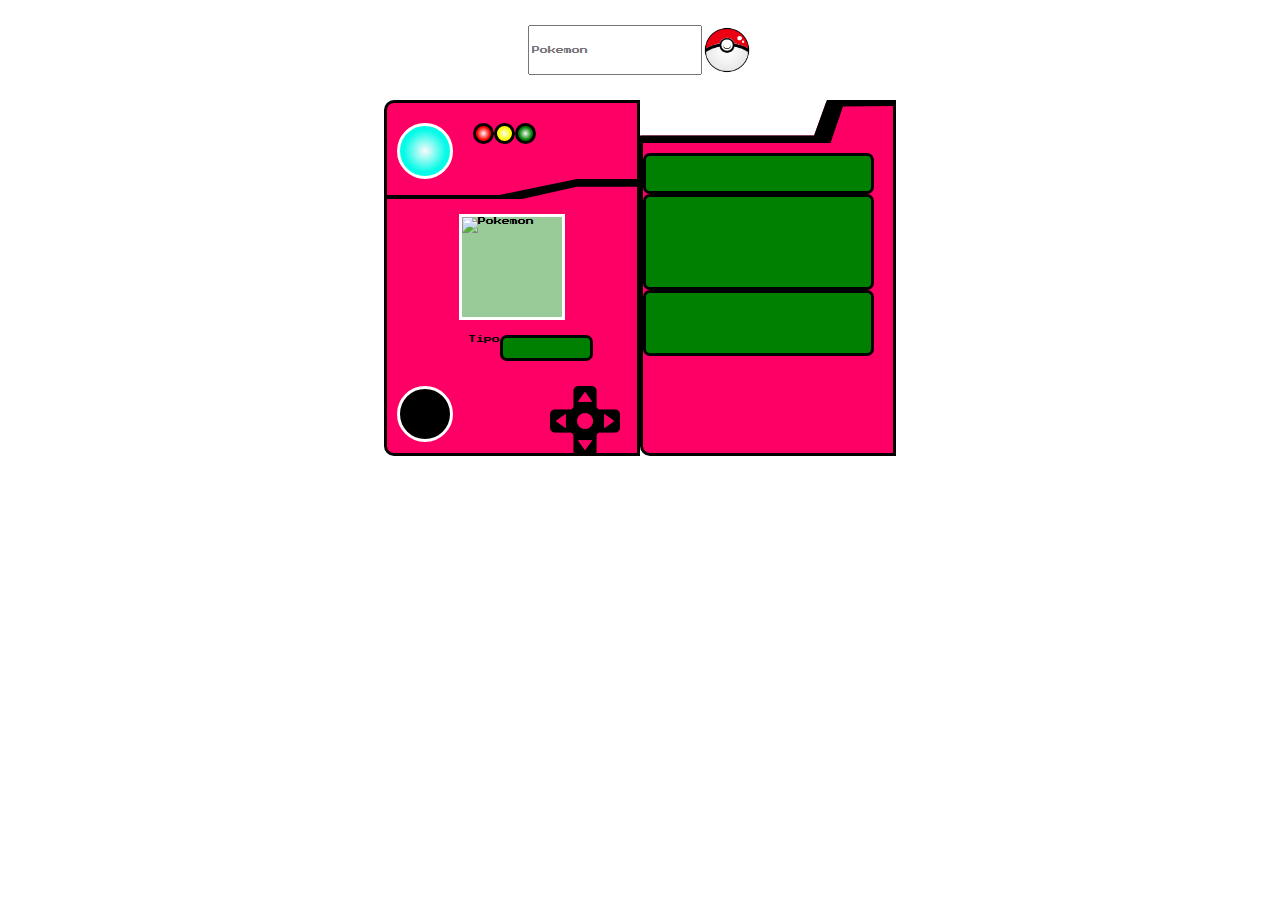
==== index.html @ e9ddcfcf "Se dio mejor presentacion a PokeAPI, tambien se mejoro fuente de estadisticas" ====
<!DOCTYPE html>
<html lang="en">
<head>
    <meta charset="UTF-8">
    <meta http-equiv="X-UA-Compatible" content="IE=edge">
    <meta name="viewport" content="width=device-width, initial-scale=1.0">
    <link rel="stylesheet" href="estilos/estilos.css">
    <link rel="preconnect" href="https://fonts.googleapis.com">
    <link rel="preconnect" href="https://fonts.gstatic.com" crossorigin>
    <link href="https://fonts.googleapis.com/css2?family=Press+Start+2P&display=swap" rel="stylesheet"> 
    <title>Poke API</title>
</head>
<body>
    
    <div class="poke_busqueda">
        
    <input type="text" placeholder="Pokemon" id="pokeName" name="pokeName">

        <input type="image" src="assets/pokebola.png" class="pokebola"
        onclick="fetchPokemon();" />
        <!--
        <button onclick="fetchPokemon();">
    </button>-->
    </div>
    <div class="pokedex">
    <div class="pokedex_a">
        
            <div class="botones_sup">
            <div class="boton_sup"> </div>
            <div class="boton_inf_r"></div>
            <div class="boton_inf_a"></div>
            <div class="boton_inf_v"></div>
            </div>
            <div class="forma_a"></div>
            <div class="pantalla">
                <img src="assets/pokebola" alt="Pokemon" id="pokeImg">
            </div>
            
        <div class="tipo">
            <div class="tipo_poke">Tipo</div>
            <div id="type-screen" class="tipo-pantalla" ></div>
        </div>

        <div class="botones_inf">
            <div class="boton_a"></div>
            <div class="pad_direccional">
                <img class="pad" src="assets/directional-pad.png" alt="">
            </div>
        </div>
        </div>
        
        <div class="pokedex_b">
            <div class="forma_b"></div>
        <div class="basico">
        <div id="about-screen"></div>
        </div>
        <div class="estadisticas">
        <div id="estadisticas"></div>
        </div>
        <div class="movimientos">
        <div id="tipo"></div>
        </div>
        </div>
        </div>
    <footer>
        <script src="js/pokedex.js"></script>
    </footer>
</body>
</html>
---- estilos/estilos.css ----
*{

    margin: 0;
    font-family: 'Press Start 2P', cursive;
    font-size: 8px;

}

body{

    background-image: url("https://static.wikia.nocookie.net/espokemon/images/0/02/Pok%C3%A9_Ball_%28Ilustraci%C3%B3n%29.png/revision/latest/scale-to-width-down/853?cb=20090125150654");
    background-repeat:repeat;
    background-size: 50px;
    height: auto;
}
.poke_busqueda{

    width: 100%;
    margin-top: 25px;
    margin-bottom: 25px;
    display: flex;
    justify-content: center;
}



.pokebola{

    width: 50px;
    height: 50px;
    background-repeat:no-repeat;
    background-size: 50px;
    border-radius: 50%;
}

.pokebola:hover{

    box-shadow: 0 8px 16px 0 rgba(0,0,0,0.2);
}

.pokedex{

    display: flex;
    margin: auto;
    flex-direction: row;
}
.pokedex_a{

    border-style: solid;
    border-color:black;
    margin-left:auto;
    width: 250px;
    height: 350px;
    background-color: #fe0065;
    border-top-left-radius: 10px;
    border-bottom-left-radius:10px ;
}

.botones_sup{

    display: flex;
    flex-direction: row;
    margin-top: 20px;
}

.boton_sup{

    width:50px;
    height: 50px;
    border-radius: 50%;
    margin-left: 10px;
    border-style: solid;
    border-color:white;
    background-color: aqua;
    background: radial-gradient(circle, rgba(250,250,250,1) 0%, rgba(5,251,232,1) 60%);
}

.boton_inf_r{

    width:15px;
    height: 15px;
    border-radius: 50%;
    margin-left: 20px;
    border-style: solid;
    border-color:black;
    background-color: red;
    background: radial-gradient(circle, rgba(250,250,250,1) 0%, red 60%);
}

.boton_inf_a{

    width:15px;
    height: 15px;
    border-radius: 50%;
    border-style: solid;
    border-color:black;
    background-color: yellow;
    background: radial-gradient(circle, rgba(250,250,250,1) 0%, yellow 60%);
}

.boton_inf_v{

    width:15px;
    height: 15px;
    border-radius: 50%;
    border-style: solid;
    border-color:black;
    background-color: green;
    background: radial-gradient(circle, rgba(250,250,250,1) 0%, green 60%);
}

.pantalla{

    border-style: solid;
    border-color:white;
    background-color: #98cb98 ;
    width: 100px;
    height: 100px;
    margin: auto;
    margin-top: 15px;

}

.tipo{

    margin-top: 15px;
    display: flex;
    flex-direction: row;
}

.tipo_poke{

    width:45%;
    text-align: right;
}

.tipo-pantalla{

    width: 35%;
    height: 20px;
    border-style: solid;
    border-color:black;
    background-color: green;
    border-radius: 7px;
}

#pokeImg{

    max-width: 100% ;
    max-height: 95%;
}

.botones_inf{

    margin-top: 25px;
    display: flex;
    flex-direction: row;    
}

.boton_a{

    width:50px;
    height: 50px;
    border-radius: 50%;
    margin-left: 10px;
    border-style: solid;
    border-color:white;
    background-color: black;
}

.pad_direccional{

    width: 35%;
    height: 70px;
   margin-left: auto;

}

.pad{

    width: 70px;
    height: 70px;
}

.pokedex_b{

    border-style: solid;
    border-color:black;
    margin-right:auto;
    width: 250px;
    height: 350px;
    background-color: #fe0065;
    clip-path: polygon(0 10%, 68% 10%, 73% 0, 86% 0, 100% 0, 100% 100%, 0 100%);
    border-top-left-radius: 10px;
    border-bottom-left-radius:10px ;
}

.basico{

    width: 90%;
    height: 35px;
    border-style: solid;
    border-color:black;
    background-color: green;
    border-radius: 7px;
}

.estadisticas{

    width: 90%;
    height: 90px;
    border-style: solid;
    border-color:black;
    background-color: green;
    border-radius: 7px;
}

.movimientos{

    width: 90%;
    height: 60px;
    border-style: solid;
    border-color:black;
    background-color: green;
    border-radius: 7px;
}

.forma_b{

    height: 50px;
    width: 100%;
    background-color: black;
    clip-path: polygon(0 80%, 75% 80%, 80% 7%, 100% 6%, 100% 0, 0 0);

}

.forma_a{

    clip-path: polygon(0 80%, 45% 80%, 76% 0, 100% 0, 100% 39%, 76% 39%, 54% 100%, 0 100%);
    background-color: black;
    height: 20px;
    width: 100%;
}

#tipo{
    font-size: 7px;
}
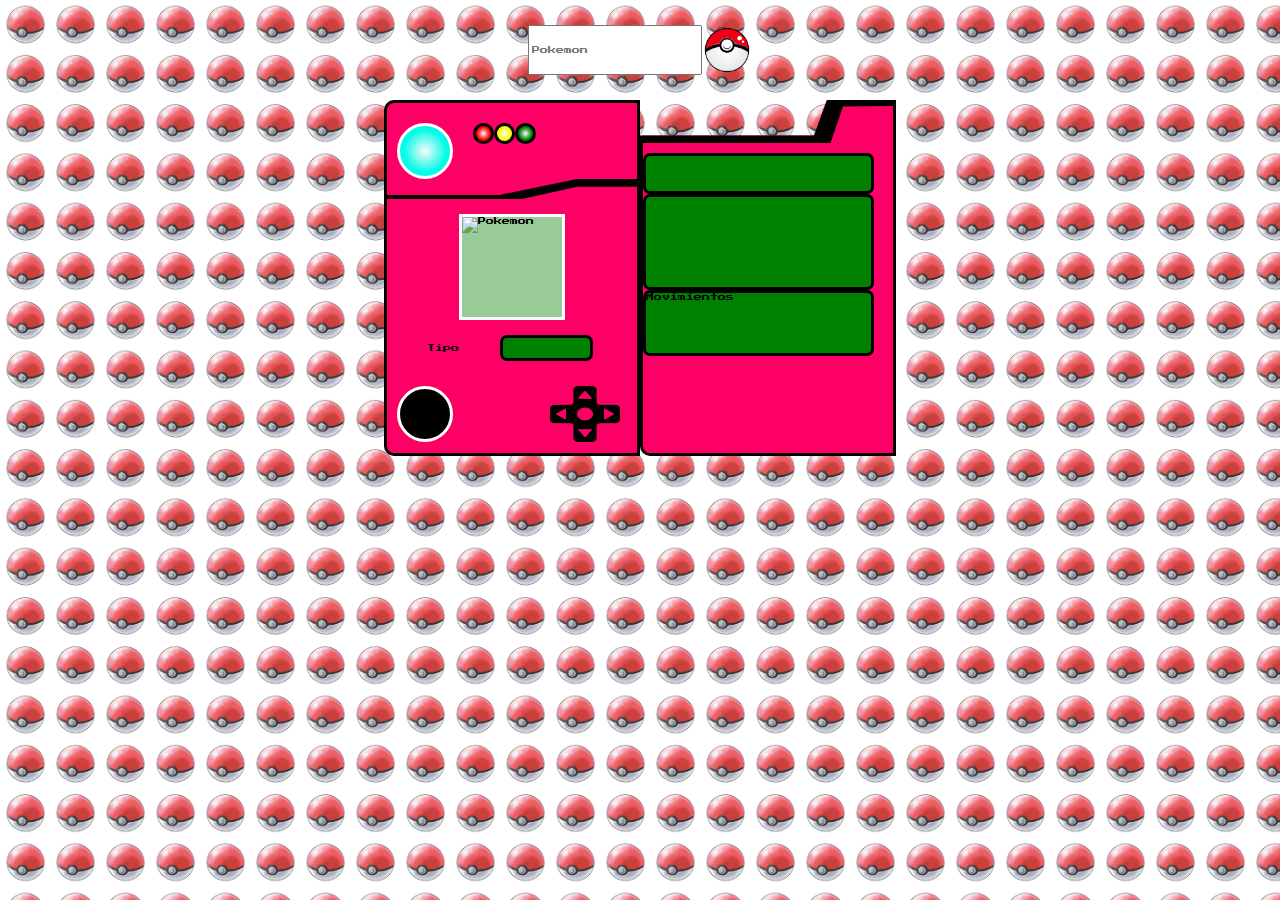
==== commit f34acee1: "Se mejoro el apartado de ataques ahora muestra todos los ataques posibles" ====
--- a/index.html
+++ b/index.html
@@ -58,6 +58,7 @@
         <div id="estadisticas"></div>
         </div>
         <div class="movimientos">
+            Movimientos
         <div id="tipo"></div>
         </div>
         </div>
--- a/estilos/estilos.css
+++ b/estilos/estilos.css
@@ -8,7 +8,7 @@
 
 body{
 
-    background-image: url("https://static.wikia.nocookie.net/espokemon/images/0/02/Pok%C3%A9_Ball_%28Ilustraci%C3%B3n%29.png/revision/latest/scale-to-width-down/853?cb=20090125150654");
+    background-image: url("../assets/pokeball_illustration.png");
     background-repeat:repeat;
     background-size: 50px;
     height: auto;
@@ -109,6 +109,11 @@
     background: radial-gradient(circle, rgba(250,250,250,1) 0%, green 60%);
 }
 
+.boton_inf_a:hover{
+
+    background-color: green;
+}
+
 .pantalla{
 
     border-style: solid;
@@ -126,12 +131,13 @@
     margin-top: 15px;
     display: flex;
     flex-direction: row;
+    align-items: center;
 }
 
 .tipo_poke{
 
     width:45%;
-    text-align: right;
+    text-align: center;
 }
 
 .tipo-pantalla{
@@ -142,6 +148,7 @@
     border-color:black;
     background-color: green;
     border-radius: 7px;
+    text-align: center;
 }
 
 #pokeImg{
@@ -155,6 +162,7 @@
     margin-top: 25px;
     display: flex;
     flex-direction: row;    
+    
 }
 
 .boton_a{
@@ -178,8 +186,8 @@
 
 .pad{
 
-    width: 70px;
-    height: 70px;
+    width: 80%;
+    height: 80%;
 }
 
 .pokedex_b{
@@ -223,6 +231,7 @@
     border-color:black;
     background-color: green;
     border-radius: 7px;
+    overflow: auto;
 }
 
 .forma_b{
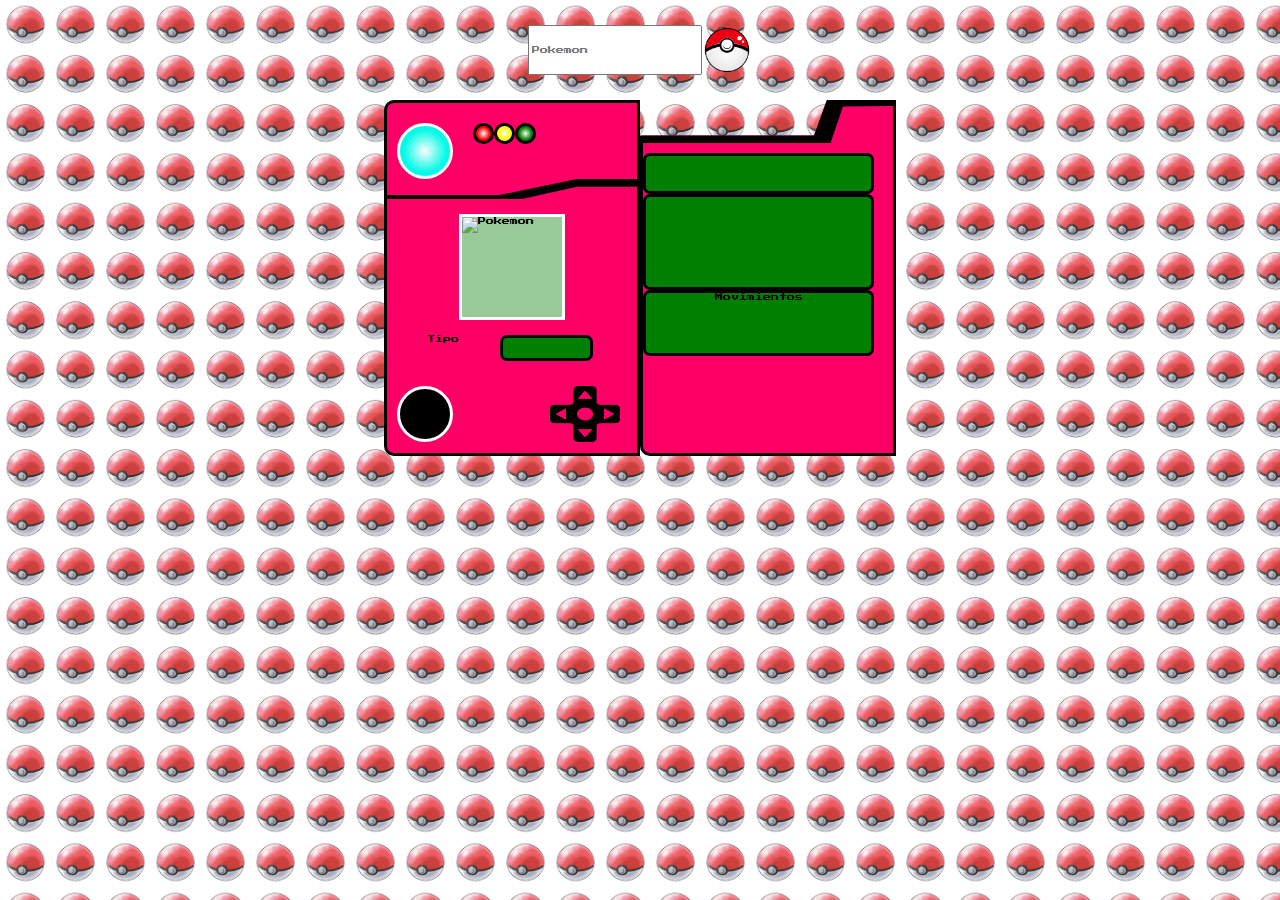
==== commit 1fb497b6: "Se agrego un poco de sonido" ====
--- a/index.html
+++ b/index.html
@@ -11,13 +11,14 @@
     <title>Poke API</title>
 </head>
 <body>
-    
+    <audio id="sound1" src="assets/pokesound.mp3" preload="auto"></audio>
+   
     <div class="poke_busqueda">
         
     <input type="text" placeholder="Pokemon" id="pokeName" name="pokeName">
 
         <input type="image" src="assets/pokebola.png" class="pokebola"
-        onclick="fetchPokemon();" />
+        onclick="fetchPokemon(), document.getElementById('sound1').play();" />
         <!--
         <button onclick="fetchPokemon();">
     </button>-->
@@ -58,7 +59,7 @@
         <div id="estadisticas"></div>
         </div>
         <div class="movimientos">
-            Movimientos
+        <div class="titulo">Movimientos</div>
         <div id="tipo"></div>
         </div>
         </div>
--- a/estilos/estilos.css
+++ b/estilos/estilos.css
@@ -126,13 +126,23 @@
 
 }
 
+.titulo{
+    width: 100%;
+    text-align: center;
+   
+    
+}
+
 .tipo{
 
     margin-top: 15px;
     display: flex;
     flex-direction: row;
-    align-items: center;
-}
+    align-content: center;
+    
+}
+
+
 
 .tipo_poke{
 
@@ -231,7 +241,8 @@
     border-color:black;
     background-color: green;
     border-radius: 7px;
-    overflow: auto;
+    overflow:auto;
+   
 }
 
 .forma_b{
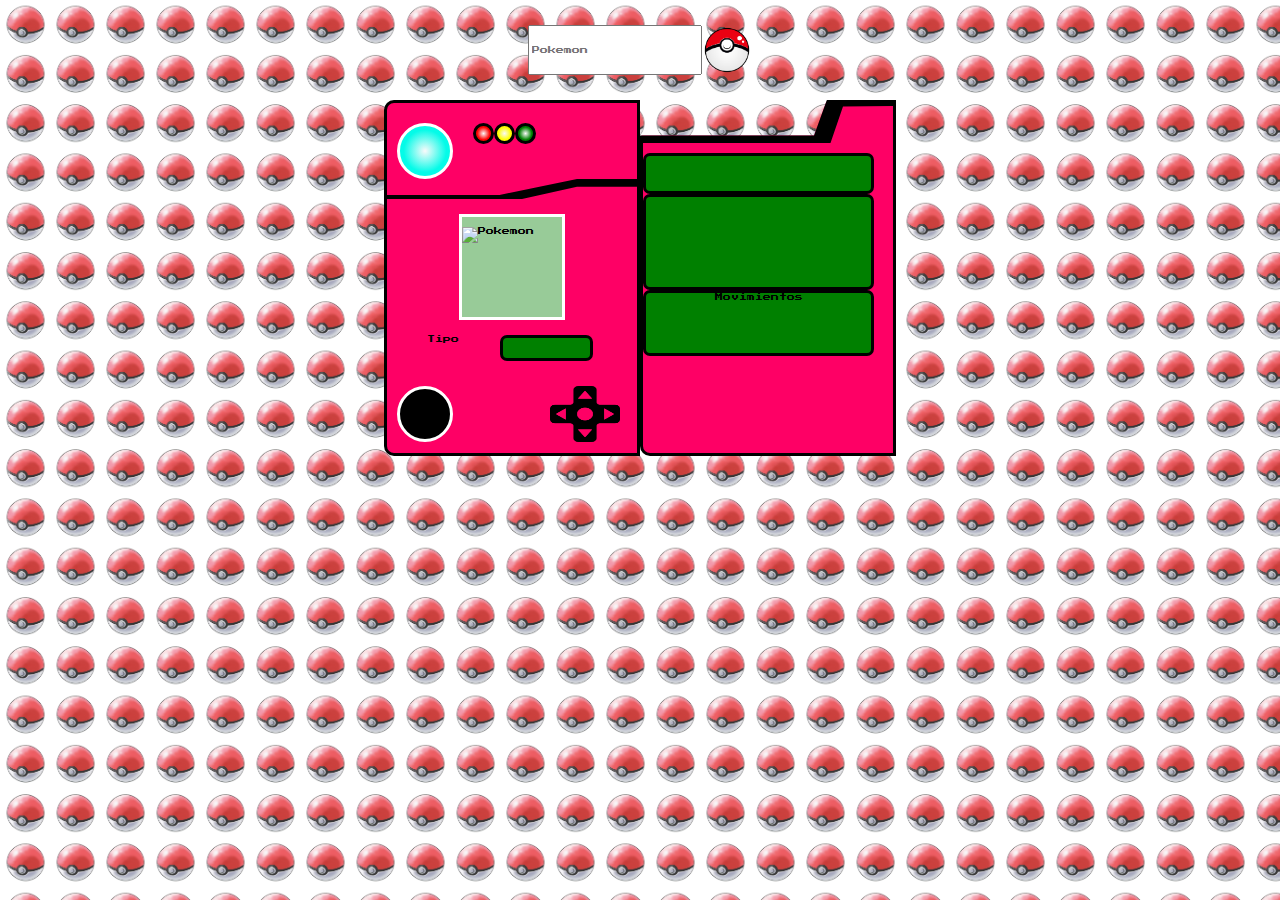
==== commit d9f5547a: "Mostrar nombre de pokemon, limpia datos cuando no existe el pokemon" ====
--- a/index.html
+++ b/index.html
@@ -34,12 +34,16 @@
             </div>
             <div class="forma_a"></div>
             <div class="pantalla">
+                <div id="name-pokemon" class ="poke-name" ></div>
                 <img src="assets/pokebola" alt="Pokemon" id="pokeImg">
             </div>
             
         <div class="tipo">
             <div class="tipo_poke">Tipo</div>
-            <div id="type-screen" class="tipo-pantalla" ></div>
+            
+            <div id="type-screen" class="tipo-pantalla" >
+                
+            </div>
         </div>
 
         <div class="botones_inf">
--- a/estilos/estilos.css
+++ b/estilos/estilos.css
@@ -126,6 +126,10 @@
 
 }
 
+.poke-name{
+    height: 10%;
+}
+
 .titulo{
     width: 100%;
     text-align: center;
@@ -164,7 +168,7 @@
 #pokeImg{
 
     max-width: 100% ;
-    max-height: 95%;
+    max-height: 90%;
 }
 
 .botones_inf{
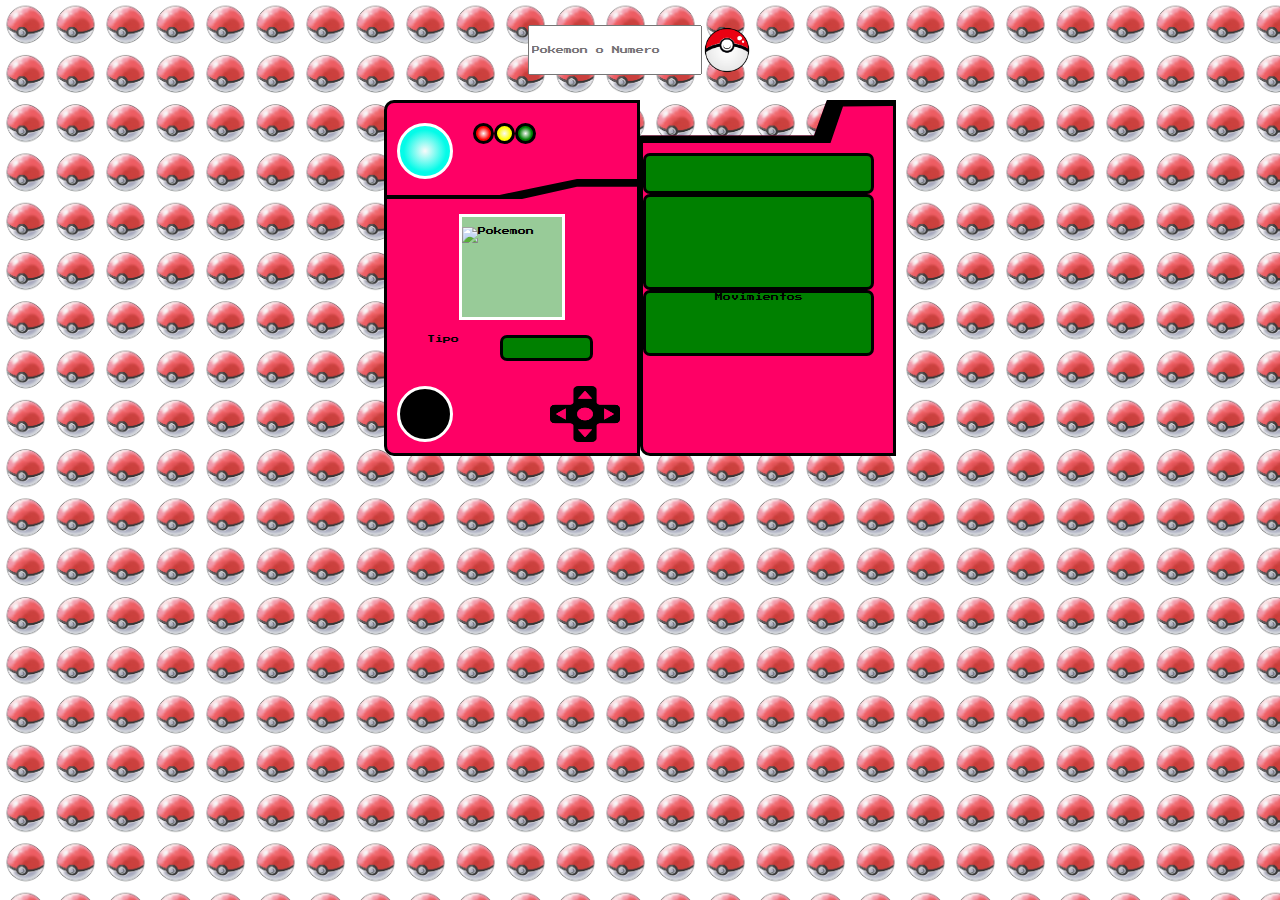
==== commit 9d0ebcdc: "Sugerencias en placeholder pokemon o numero" ====
--- a/index.html
+++ b/index.html
@@ -15,7 +15,7 @@
    
     <div class="poke_busqueda">
         
-    <input type="text" placeholder="Pokemon" id="pokeName" name="pokeName">
+    <input type="text" placeholder="Pokemon o Numero" id="pokeName" name="pokeName">
 
         <input type="image" src="assets/pokebola.png" class="pokebola"
         onclick="fetchPokemon(), document.getElementById('sound1').play();" />
